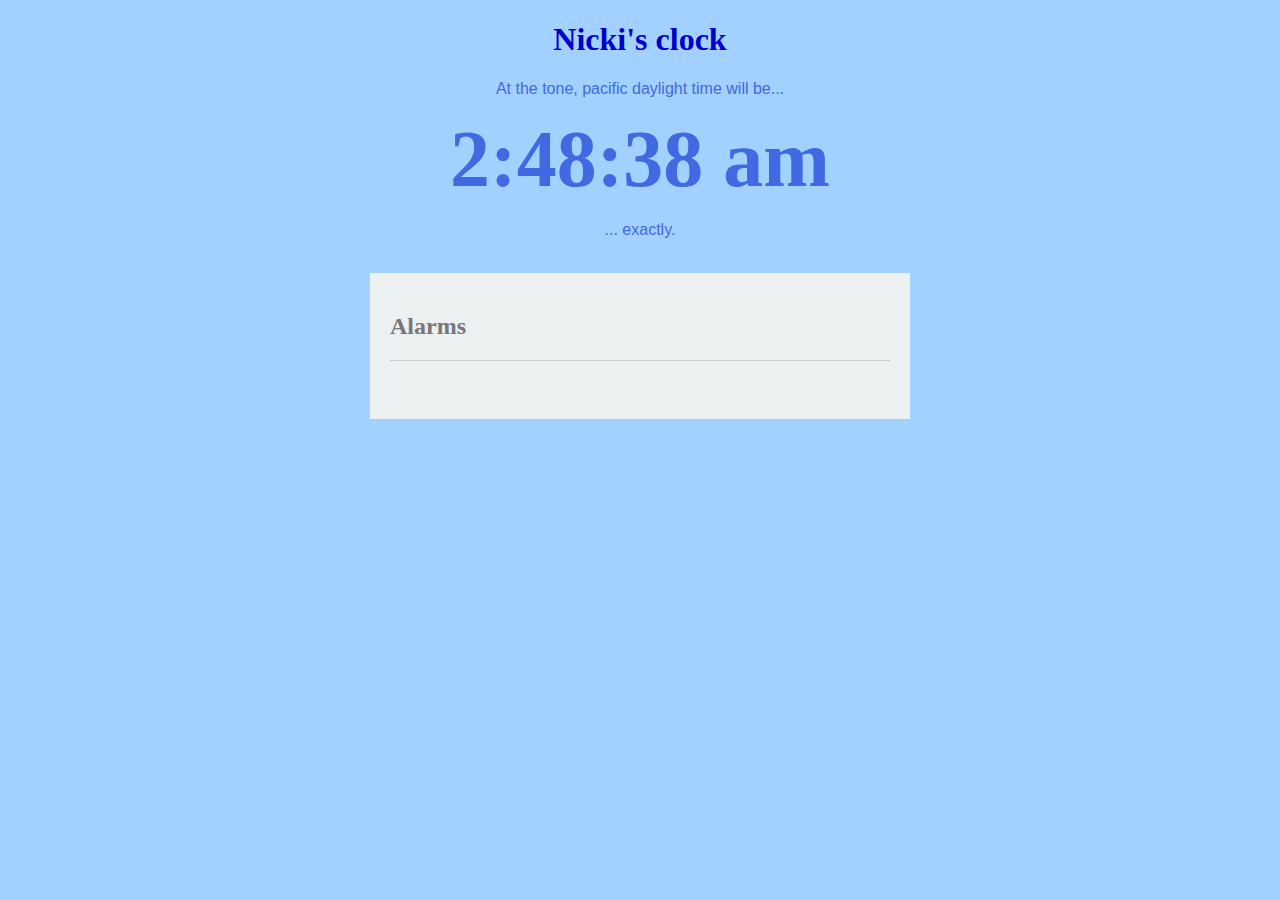
==== index.html @ 8a120006 "added google js tracking code" ====
<!DOCTYPE html>
<html>
   <head>
      <meta charset="UTF-8">
      <title>Nicki's clock</title>
      <link href="css/clock.css" rel="stylesheet" type="text/css">
      <link href="css/alarm.css" rel="stylesheet" type="text/css">
   </head>

   <body>
      <h1>Nicki's clock</h1>
      <p>At the tone, pacific daylight time will be...</p>
      <div id="myDate" class="bigBoldText"></div>
      <p>... exactly.</p>
      <p></p>
      <div id="forecastLabel" style="font-family:Verdana, Geneva, sans-serif; color:#4169E1"></div>
      <p></p>
      <img id="forecastIcon">
      <div id="alarmContainer">
         <div id="alarmHeader" class="flexable">
            <h2><span id="headerText">Alarms</span></h2>
            <input type="button" id="addAlarms" value="Add Alarm" class="button" style="display: none" onclick="showAlarmPopup()"/>
         </div>
         <br>
         <span id="signinButton">
            <span
               class="g-signin"
               data-callback="signinCallback"
               data-clientid="1068386691215-tcvp9gug6tcuph3ibh929b27j1rvflnh.apps.googleusercontent.com"
               data-cookiepolicy="single_host_origin"
               data-requestvisibleactions="http://schema.org/AddAction"
               data-scope="https://www.googleapis.com/auth/plus.login">
            </span>
         </span>
         <div id="alarms"></div>
            <input type="button" id="delAlarms" value="Delete Alarms" class="button" style="display: none"  onclick="showDeleteAlarmPopup()"/>
            <input type="button" id="signOut" value="Sign Out" class="button" style="display: none" onclick="googleSignOut()"/>
         </div>
      <div id="mask" class="hide"></div>
      <div id="popup" class="hide">
         <h1>Add Alarm</h1>
         <div id="timeContainer">
            <select id="hours">
               <option>01</option>
               <option>02</option>
               <option>03</option>
               <option>04</option>
               <option>05</option>
               <option>06</option>
               <option>07</option>
               <option>08</option>
               <option>09</option>
               <option>10</option>
               <option>11</option>
               <option>12</option>
            </select>
            <select id="mins">
               <option>00</option>
               <option>01</option>
               <option>02</option>
               <option>03</option>
               <option>04</option>
               <option>05</option>
               <option>06</option>
               <option>07</option>
               <option>08</option>
               <option>09</option>
               <option>10</option>
               <option>11</option>
               <option>12</option>
               <option>13</option>
               <option>14</option>
               <option>15</option>
               <option>16</option>
               <option>17</option>
               <option>18</option>
               <option>19</option>
               <option>20</option>
               <option>21</option>
               <option>22</option>
               <option>23</option>
               <option>24</option>
               <option>25</option>
               <option>26</option>
               <option>27</option>
               <option>28</option>
               <option>29</option>
               <option>30</option>
               <option>31</option>
               <option>32</option>
               <option>33</option>
               <option>34</option>
               <option>35</option>
               <option>36</option>
               <option>37</option>
               <option>38</option>
               <option>39</option>
               <option>40</option>
               <option>41</option>
               <option>42</option>
               <option>43</option>
               <option>44</option>
               <option>45</option>
               <option>46</option>
               <option>47</option>
               <option>48</option>
               <option>49</option>
               <option>50</option>
               <option>51</option>
               <option>52</option>
               <option>53</option>
               <option>54</option>
               <option>55</option>
               <option>56</option>
               <option>57</option>
               <option>58</option>
               <option>59</option>
            </select>
            <select id="ampm">
               <option>am</option>
               <option>pm</option>
            </select>
         </div>
         <input type="text" id="alarmName" placeholder="Alarm Name" />
         <div class="flexable">
            <input type="button" value="Cancel" class="button" onclick="hideAlarmPopup()"/>
            <input type="button" value="Save Alarm" class="button" onclick="addAlarm()"/>
         </div>
      </div>
      <div id="deletePopup" class="hide">
         <h1>Delete Alarms</h1>
         <div id="deleteTimeContainer">
         </div>
         <div class="flexable">
            <input type="button" value="Cancel" class="button" onclick="hideDeleteAlarmPopup()"/>
            <input type="button" value="Delete Alarm" class="button" onclick="deleteAlarm()"/>
         </div>
      </div>

   </body>

   <script src="https://ajax.googleapis.com/ajax/libs/jquery/1.11.1/jquery.min.js"></script>
   <script src="https://www.parsecdn.com/js/parse-1.3.4.min.js"></script>
   <script src="https://apis.google.com/js/platform.js" async defer>
   </script>
   <script src="https://apis.google.com/js/client:platform.js" async defer>
   </script>
   <script src="//cdn.optimizely.com/js/2557440056.js"></script>
   <script>
      (function(i,s,o,g,r,a,m){i['GoogleAnalyticsObject']=r;i[r]=i[r]||function(){
      (i[r].q=i[r].q||[]).push(arguments)},i[r].l=1*new Date();a=s.createElement(o),
      m=s.getElementsByTagName(o)[0];a.async=1;a.src=g;m.parentNode.insertBefore(a,m)
      })(window,document,'script','//www.google-analytics.com/analytics.js','ga');

      ga('create', 'UA-60171367-1', 'auto');
      ga('send', 'pageview');
   </script>
   <script src="js/clock.js"></script>
</html>
---- css/clock.css ----
h1 {
   text-align:center;
   color:#0000CD;
}

body {
   text-align:center;
   background:#A3D1FF;
}

p {
   font-family:Verdana, Geneva, sans-serif;
   color:#4169E1;
}

.bigBoldText {
   font-weight:bold;
   font-size:80px;
   color:#4169E1;
}

.cold {
   background-color:#95A5A6;
}

.chilly {
   background-color:#1ABC9C;
}


.nice {
   background-color:#2980B9;
}


.warm {
   background-color:#E67E22;
}


.hot {
   background-color:#E74C3C;
}
---- css/alarm.css ----
2 {
   color:#777;
   margin-top:0px;
}
.hide {
   display:none;
}
.button {
   display:block;
   margin:10px auto;
   width:100px;
   padding:10px 10px;
}
.flexable {
   display: -webkit-box;
   display: -moz-box;
   display: -ms-flexbox;
   display: -webkit-flex;
   display: flex;
   -webkit-flex-flow: nowrap;
}
/********** The container that holds the alarm section *********/
#alarmContainer {
   width:500px;
   margin:0px auto;
   background:#ecf0f1;
   color:#777;
   padding:20px;
}
#alarmHeader {
   position:relative;
   border-bottom:1px solid #ccc;
}
#alarmHeader h2 {
   justify-content:flex-end;
}
#alarmHeader input {
   position:absolute;
   right:0px;
   margin:5px;
}
#alarms {
   margin-top:20px;
}
/********** The black transparent mask when adding an alarm clock *********/
#mask {
   position:absolute;
   width:100%;
   height:100%;
   background-color:rgba(0,0,0,0.7);
   top:0;
   left:0;
}
/********** The white popup container when adding an alarm clock *********/
#popup {
   position:absolute;
   top:45%;
   left:0;
   right:0;
   margin-left:auto;
   margin-right:auto;
   width:250px;
   z-index:1;
   background-color:white;
   border:1px solid #ccc;
   border-radius:5px;
   padding:20px;
}
#popup h2 {
   width:100%;
   text-align:left;
   border-bottom:1px solid #ccc;
}
#popup .button {
   margin:0px 10px;
}
#popup #alarmName {
   width:90%;
   font-size:14px;
   margin:10px auto 25px auto;
}

/********** The white popup container when deleting an alarm clock *********/
#deletePopup {
   position:absolute;
   top:45%;
   left:0;
   right:0;
   margin-left:auto;
   margin-right:auto;
   width:250px;
   z-index:1;
   background-color:white;
   border:1px solid #ccc;
   border-radius:5px;
   padding:20px;
}
#deletePopup h2 {
   width:100%;
   text-align:left;
   border-bottom:1px solid #ccc;
}
#deletePopup .button {
   margin:0px 10px;
}
#deletePopup #activeAlarms {
   width:90%;
   font-size:14px;
   margin:10px auto 25px auto;
}
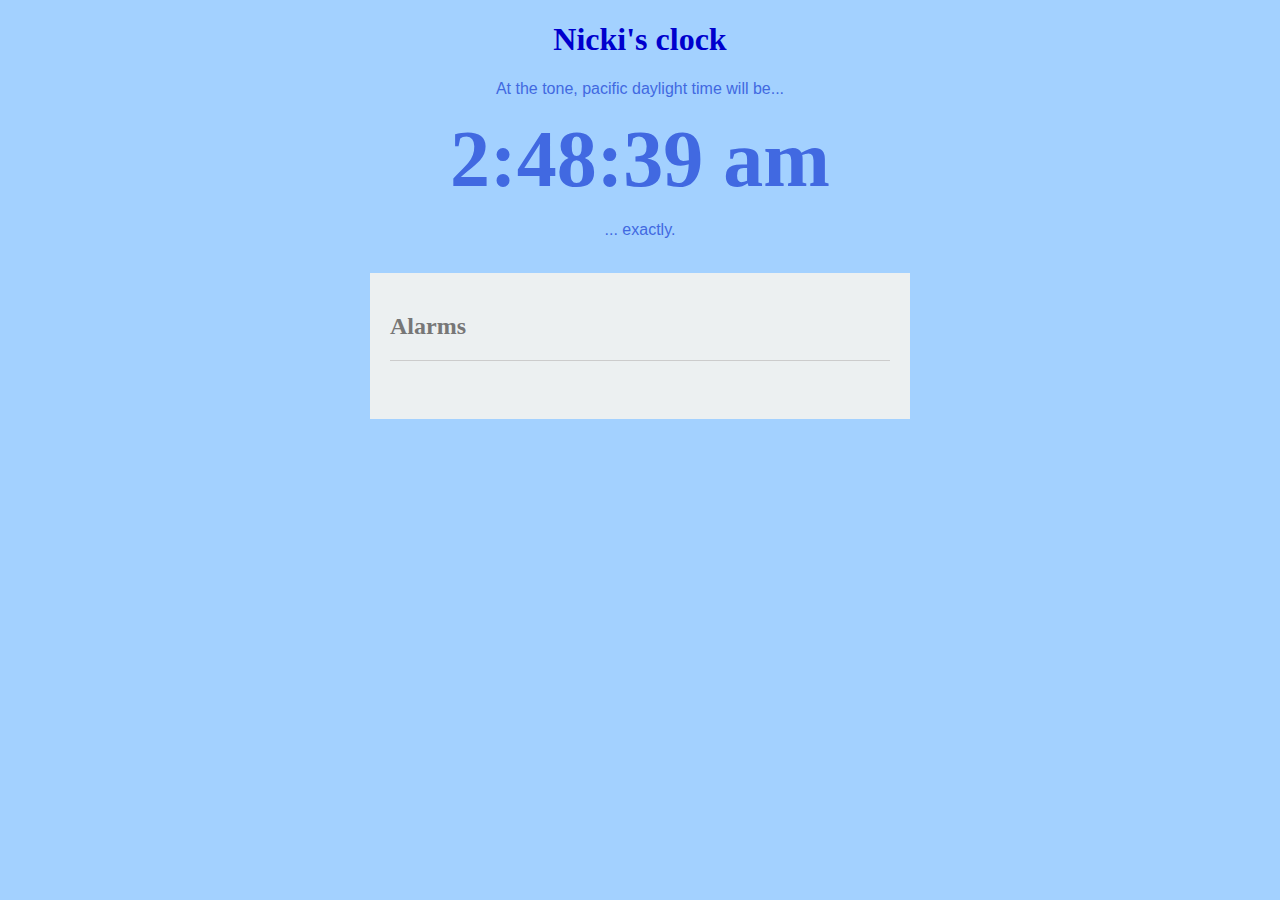
==== commit adf7de54: "added code to trigger tracked google events" ====
--- a/index.html
+++ b/index.html
@@ -154,6 +154,8 @@
 
       ga('create', 'UA-60171367-1', 'auto');
       ga('send', 'pageview');
+      ga('send', 'event', 'Alarm', 'Add');
+      ga('send', 'event', 'Alarm', 'Delete');
    </script>
    <script src="js/clock.js"></script>
 </html>
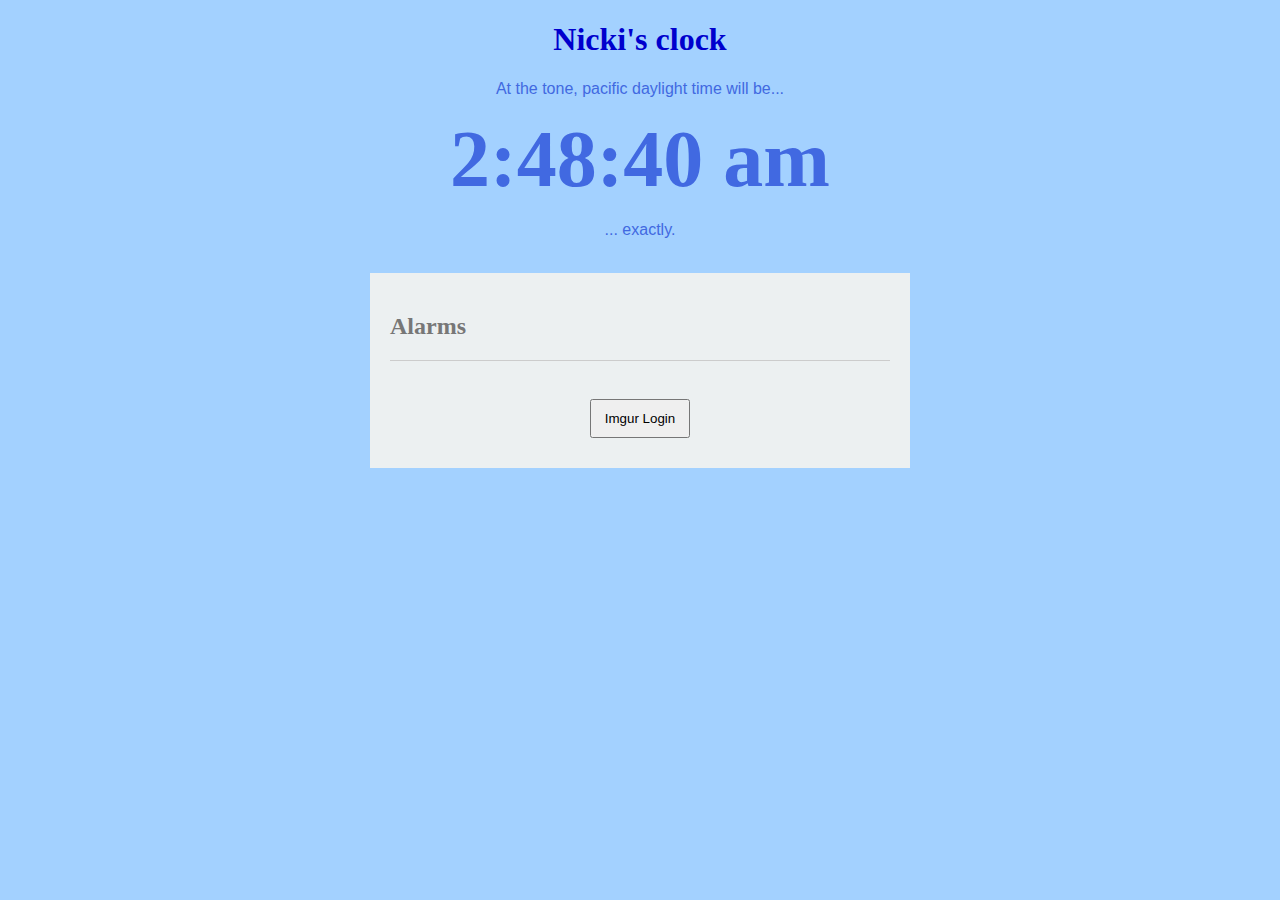
==== commit d9019696: "take one with imgur shiz" ====
--- a/index.html
+++ b/index.html
@@ -34,6 +34,7 @@
          </span>
          <div id="alarms"></div>
             <input type="button" id="delAlarms" value="Delete Alarms" class="button" style="display: none"  onclick="showDeleteAlarmPopup()"/>
+            <input type="button" id="imgurLogin" value="Imgur Login" class="button" onclick="imgurLogin()"/>
             <input type="button" id="signOut" value="Sign Out" class="button" style="display: none" onclick="googleSignOut()"/>
          </div>
       <div id="mask" class="hide"></div>
@@ -157,5 +158,7 @@
       ga('send', 'event', 'Alarm', 'Add');
       ga('send', 'event', 'Alarm', 'Delete');
    </script>
+   <script src="lib/oauth.js"></script>
+   <script src="lib/redirect.js"></script>
    <script src="js/clock.js"></script>
 </html>
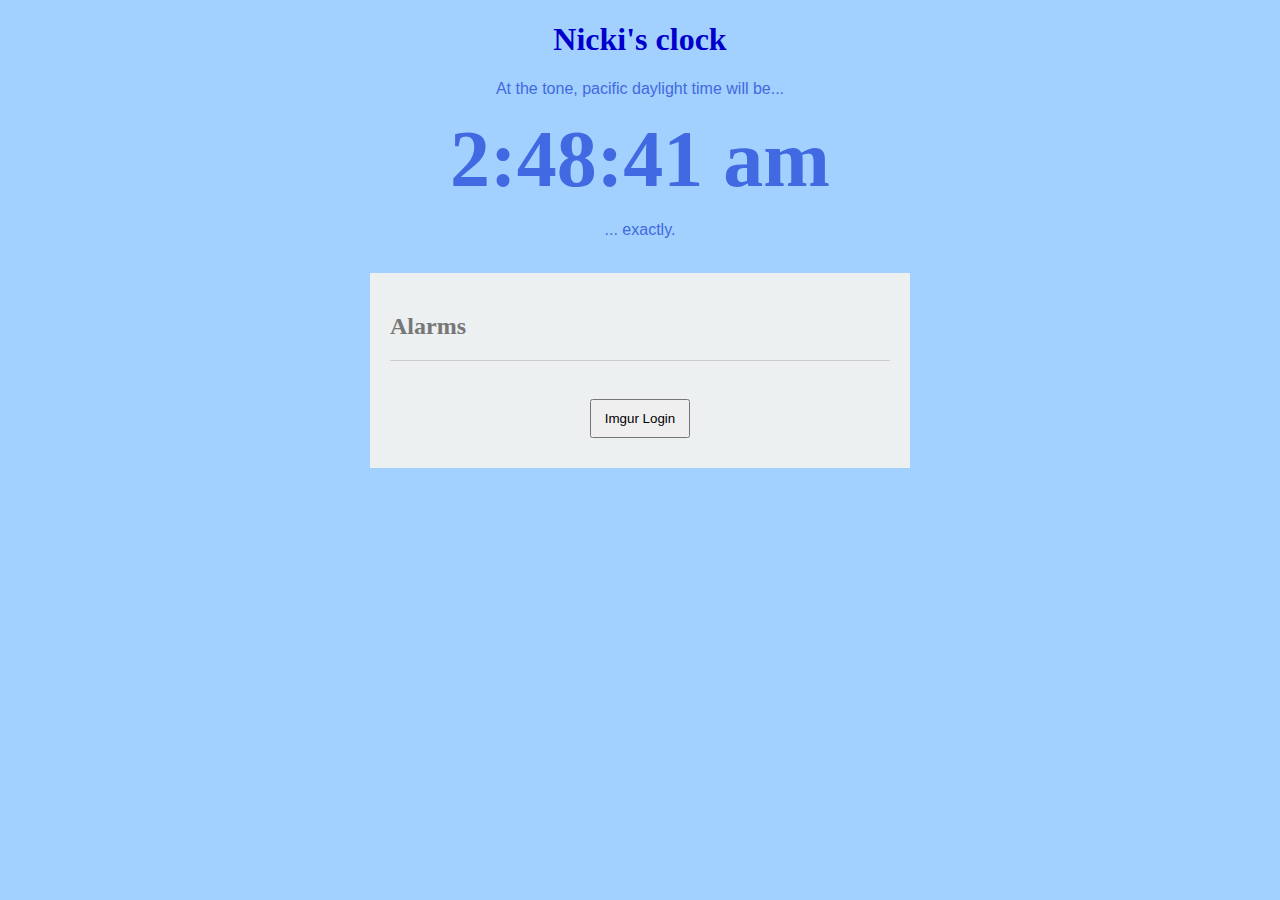
==== commit 92c89329: "removed not needed script tags" ====
--- a/index.html
+++ b/index.html
@@ -159,6 +159,5 @@
       ga('send', 'event', 'Alarm', 'Delete');
    </script>
    <script src="lib/oauth.js"></script>
-   <script src="lib/redirect.js"></script>
    <script src="js/clock.js"></script>
 </html>
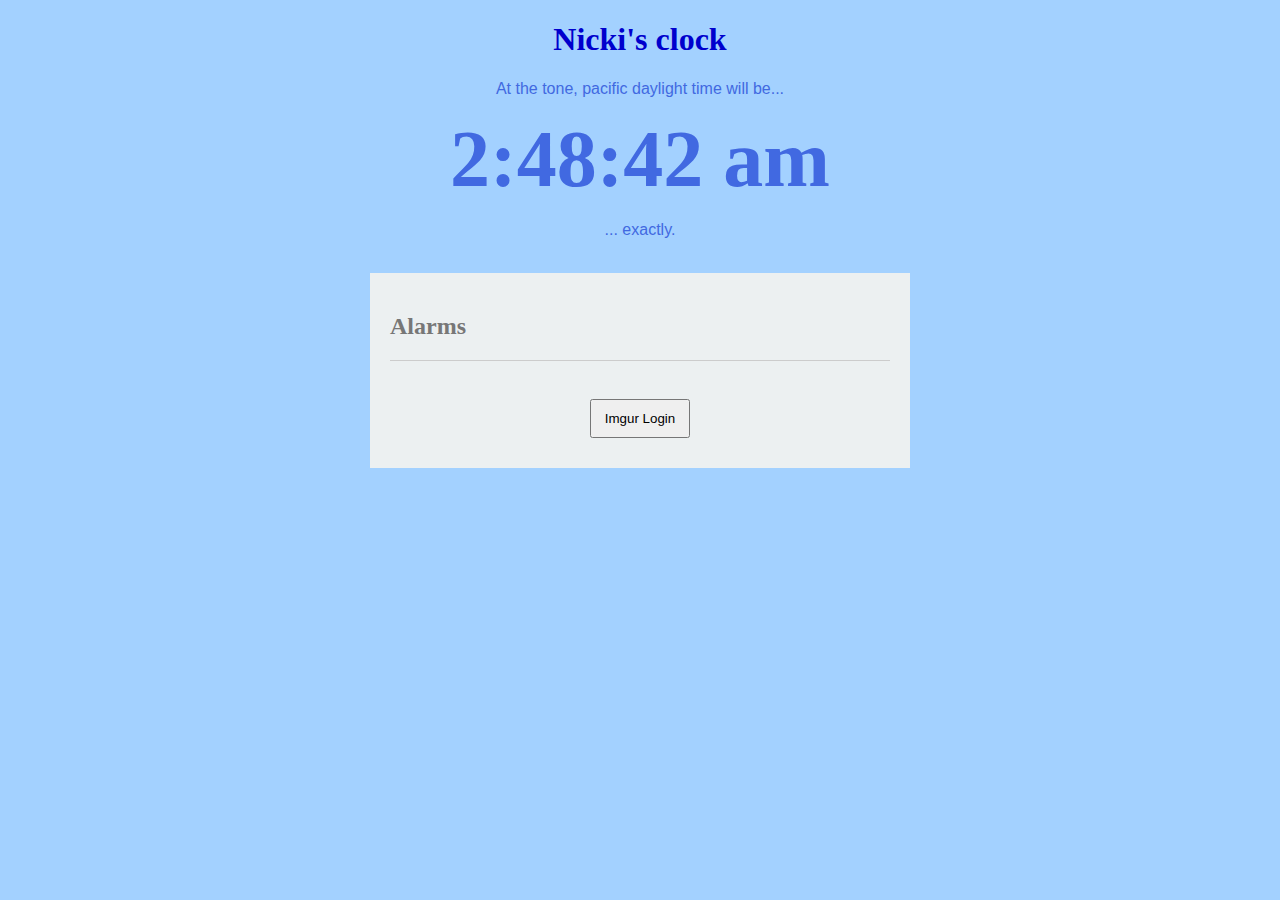
==== commit 38811b27: "pls werk" ====
--- a/index.html
+++ b/index.html
@@ -5,6 +5,11 @@
       <title>Nicki's clock</title>
       <link href="css/clock.css" rel="stylesheet" type="text/css">
       <link href="css/alarm.css" rel="stylesheet" type="text/css">
+      <script>
+         window.onload = function() {
+            imgurInit({"client_id":"16c8e08fadfd7fd", "type":"token", "callback_function":"imgur_cb"});
+         };
+      </script>
    </head>
 
    <body>
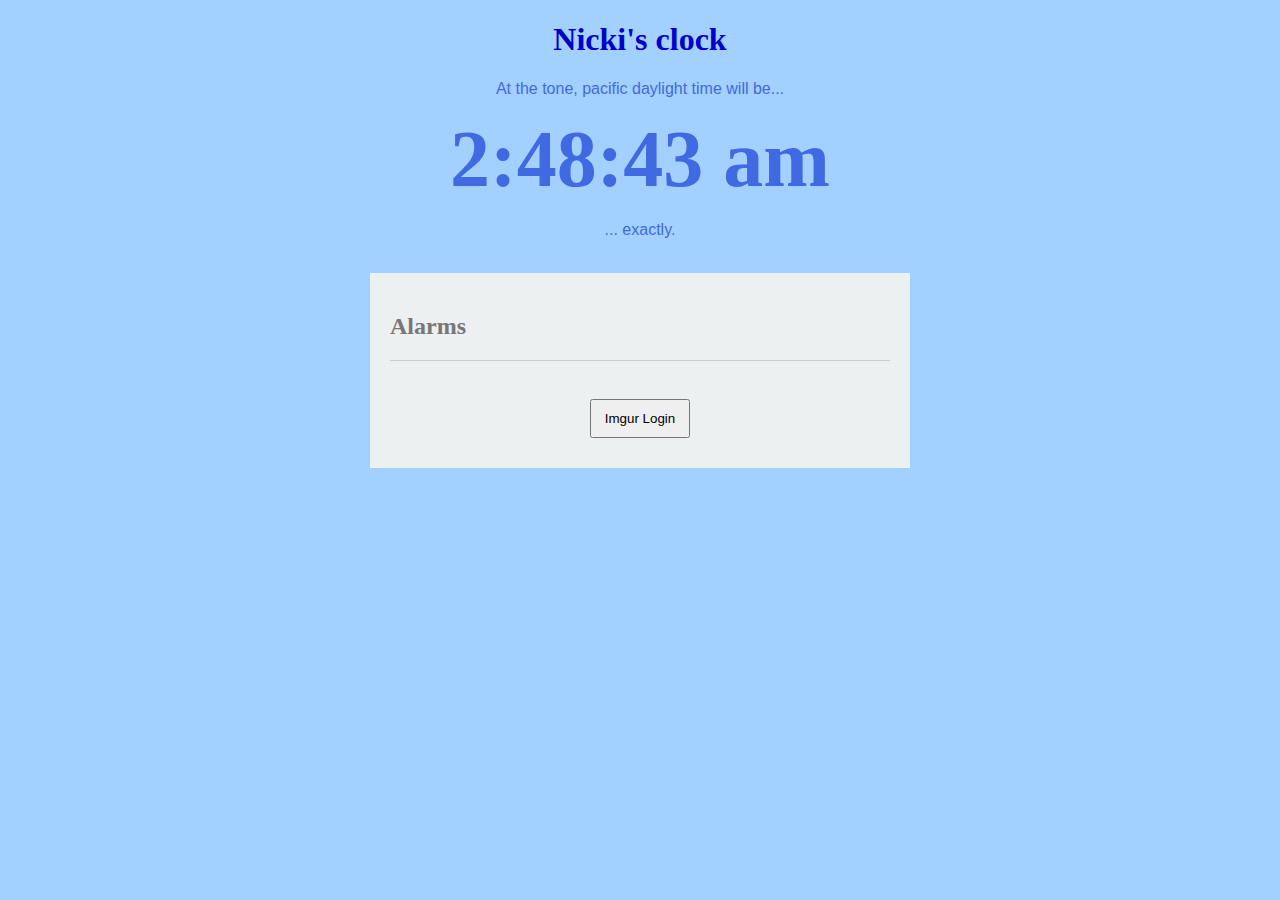
==== commit cf9b7fe2: "pls werk" ====
--- a/index.html
+++ b/index.html
@@ -8,7 +8,7 @@
       <script>
          window.onload = function() {
             imgurInit({"client_id":"16c8e08fadfd7fd", "type":"token", "callback_function":"imgur_cb"});
-         };
+         }
       </script>
    </head>
 
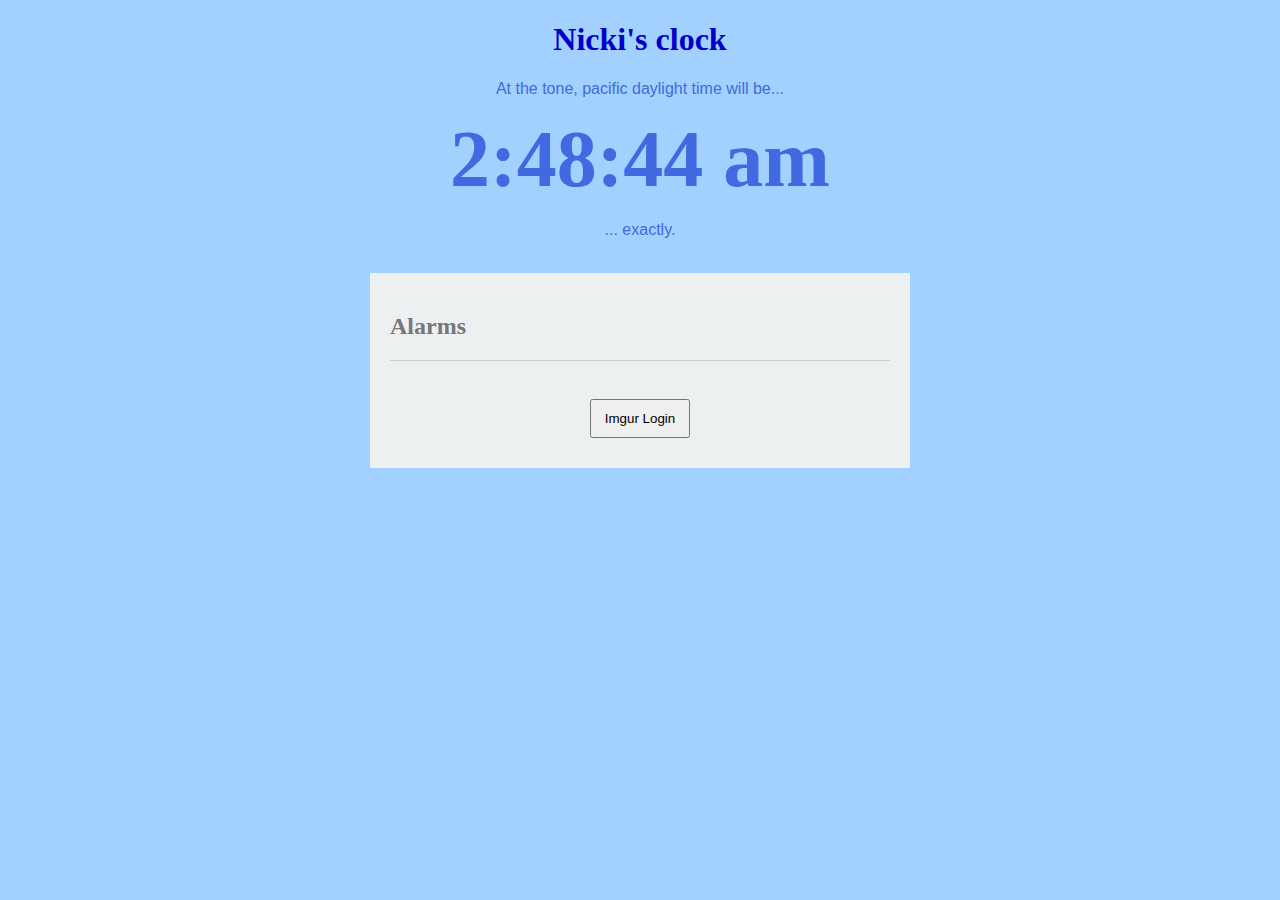
==== commit 3cd8b1df: "pls werk" ====
--- a/index.html
+++ b/index.html
@@ -5,11 +5,6 @@
       <title>Nicki's clock</title>
       <link href="css/clock.css" rel="stylesheet" type="text/css">
       <link href="css/alarm.css" rel="stylesheet" type="text/css">
-      <script>
-         window.onload = function() {
-            imgurInit({"client_id":"16c8e08fadfd7fd", "type":"token", "callback_function":"imgur_cb"});
-         }
-      </script>
    </head>
 
    <body>
@@ -164,5 +159,8 @@
       ga('send', 'event', 'Alarm', 'Delete');
    </script>
    <script src="lib/oauth.js"></script>
+   <script type="text/javascript">
+      imgurInit({client_id:"16c8e08fadfd7fd", type:"token", callback_function:"imgur_cb"});      
+   </script>
    <script src="js/clock.js"></script>
 </html>
